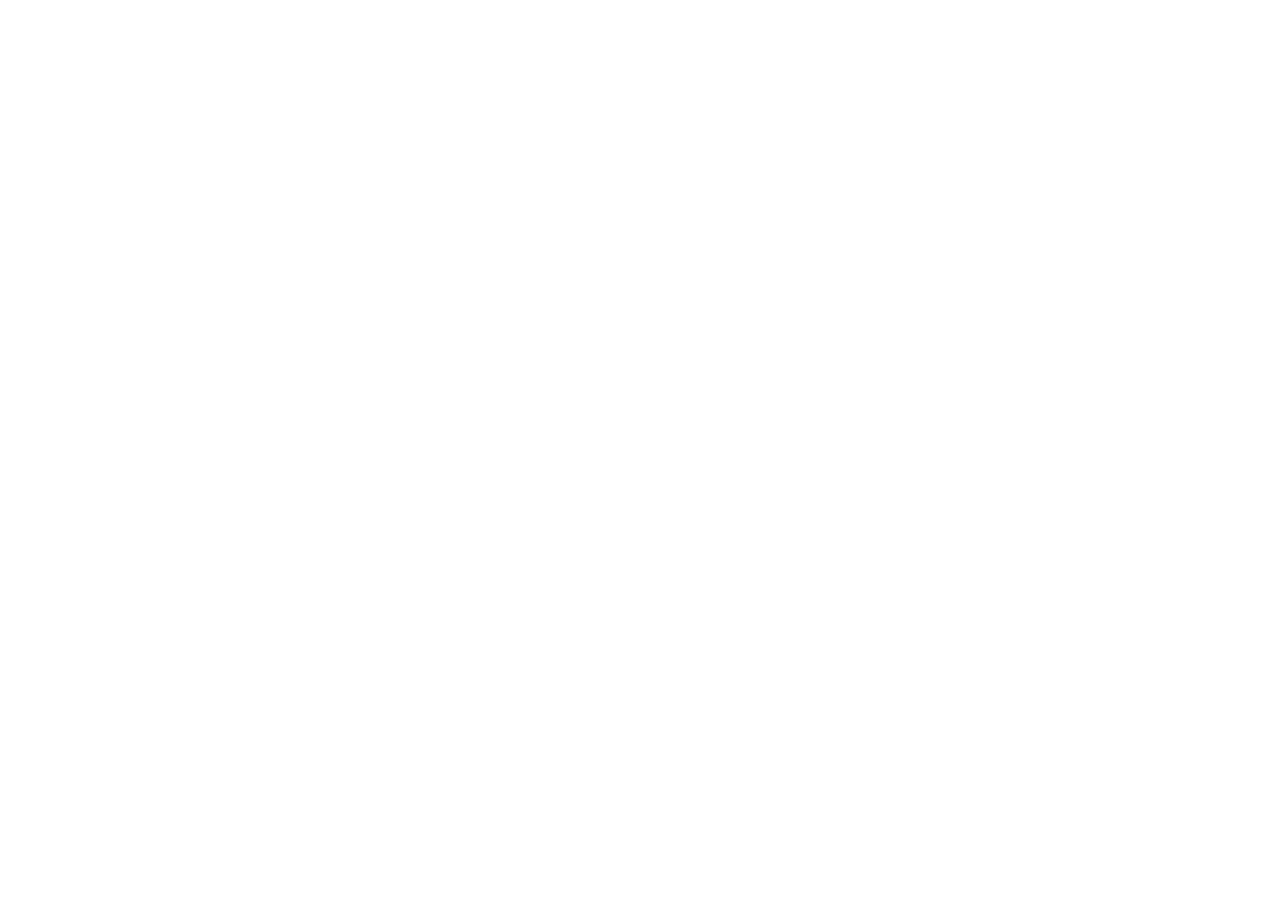
==== projects/uso_suelo/index.html @ d84be22e "Resaltar geometría en capa de uso de suelo" ====
<!DOCTYPE html>
<html>
  <head>
    <title>Easy example | CartoDB.js</title>
    <meta name="viewport" content="initial-scale=1.0, user-scalable=no" />
    <meta http-equiv="content-type" content="text/html; charset=UTF-8"/>
    <link rel="shortcut icon" href="http://cartodb.com/assets/favicon.ico" />
    <style>
      html, body {
        height: 100%;
        padding: 0;
        margin: 0;
      }
	   #map {
		height: 100%;
		width: 50%;
	   }
	   #chart {
	   height: 100%;
	   width: 50%;
	   position: absolute;
	   left: 50%;
	   top: 0px;
	   }
    </style>

    <link rel="stylesheet" href="http://libs.cartocdn.com/cartodb.js/v3/3.15/themes/css/cartodb.css" />
  </head>
  <body>
    <div id="map"></div>
	<div id="chart"></div>
    <!-- include cartodb.js library -->
    <script src="http://libs.cartocdn.com/cartodb.js/v3/3.15/cartodb.js"></script>
	<script src="http://d3js.org/d3.v3.min.js"></script>
	<script src="RadarChart.js"></script>
	<script src="functions.js"></script>
	
  </body>
</html>
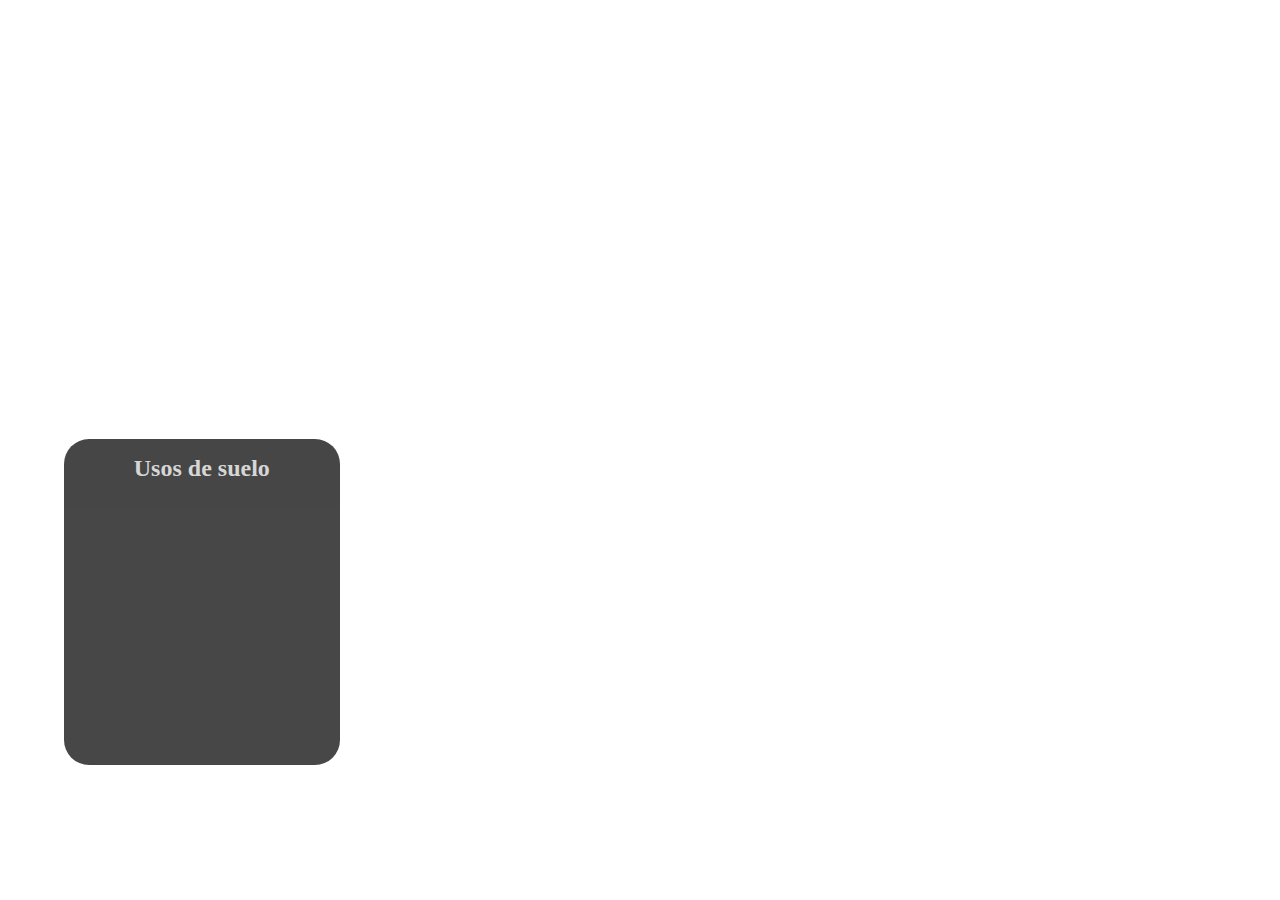
==== commit 5f76b421: "html limpio" ====
--- a/projects/uso_suelo/index.html
+++ b/projects/uso_suelo/index.html
@@ -1,10 +1,13 @@
 <!DOCTYPE html>
 <html>
   <head>
-    <title>Easy example | CartoDB.js</title>
+    <title>Usos de Suelo</title>
     <meta name="viewport" content="initial-scale=1.0, user-scalable=no" />
     <meta http-equiv="content-type" content="text/html; charset=UTF-8"/>
     <link rel="shortcut icon" href="http://cartodb.com/assets/favicon.ico" />
+    <link rel="stylesheet" href="../libs/radar-chart.css" />
+    <link rel="stylesheet" href="http://libs.cartocdn.com/cartodb.js/v3/3.15/themes/css/cartodb.css" />
+    <link rel="stylesheet" href="../libs/Leaflet.NavBar/src/Leaflet.NavBar.css" />
     <style>
       html, body {
         height: 100%;
@@ -12,28 +15,84 @@
         margin: 0;
       }
 	   #map {
-		height: 100%;
-		width: 50%;
+  		height: 100%;
+  		width: 100%;
 	   }
 	   #chart {
-	   height: 100%;
-	   width: 50%;
-	   position: absolute;
-	   left: 50%;
-	   top: 0px;
+  	   height: 300px;
+  	   width: 250px;
+  	   position: absolute;
+  	   left: 5%;
+       bottom: 15%;
+       background-color: #191919;
+       opacity: 0.8;
+       padding: 1% 1% 1% 1%;
+       border-radius: 25px;
 	   }
+     #chart h2{
+       margin-top: 1%;
+       text-align: center;
+       color: #CCCCCC
+     }
+     .radar-chart .area {
+        fill-opacity: 0.7;
+      }
+      .radar-chart .focus .area {
+        fill-opacity: 0.3;
+      }
+      .radar-chart.focus .area.focused {
+        fill-opacity: 0.9;
+      }
+      .area.colonia, .colonia .circle {
+        fill: #483D8B;
+        stroke: none;
+      }
+      .area.promedios, .promedios .circle {
+        fill: #DC143C;
+        stroke: none;
+      }
+      .d3-tip {
+        line-height: 1;
+        padding: 12px;
+        background: rgba(0, 0, 0, 0.8);
+        color: #fff;
+        border-radius: 12px;
+      }
+
+      /* Creates a small triangle extender for the tooltip */
+      .d3-tip:after {
+        box-sizing: border-box;
+        display: inline;
+        font-size: 10px;
+        width: 100%;
+        line-height: 1;
+        color: rgba(0, 0, 0, 0.8);
+        content: "\25BC";
+        position: absolute;
+        text-align: center;
+      }
+
+/* Style northward tooltips differently */
+      .d3-tip.n:after {
+        margin: -1px 0 0 0;
+        top: 100%;
+        left: 0;
+      }
     </style>
-
-    <link rel="stylesheet" href="http://libs.cartocdn.com/cartodb.js/v3/3.15/themes/css/cartodb.css" />
   </head>
   <body>
     <div id="map"></div>
-	<div id="chart"></div>
+	<div id="chart">
+    <h2>Usos de suelo</h2>
+  </div>
     <!-- include cartodb.js library -->
-    <script src="http://libs.cartocdn.com/cartodb.js/v3/3.15/cartodb.js"></script>
+  <script src="http://libs.cartocdn.com/cartodb.js/v3/3.15/cartodb.js"></script>
 	<script src="http://d3js.org/d3.v3.min.js"></script>
-	<script src="RadarChart.js"></script>
-	<script src="functions.js"></script>
-	
+  <script src="http://labratrevenge.com/d3-tip/javascripts/d3.tip.v0.6.3.js"></script>
+	<script src="../libs/radar-chart.js"></script>
+  <script src="../libs/Leaflet.NavBar/src/Leaflet.NavBar.js"></script>
+  <script src="functions.js"></script>
+	<script src="layer_example.js"></script>
+
   </body>
-</html>+</html>
